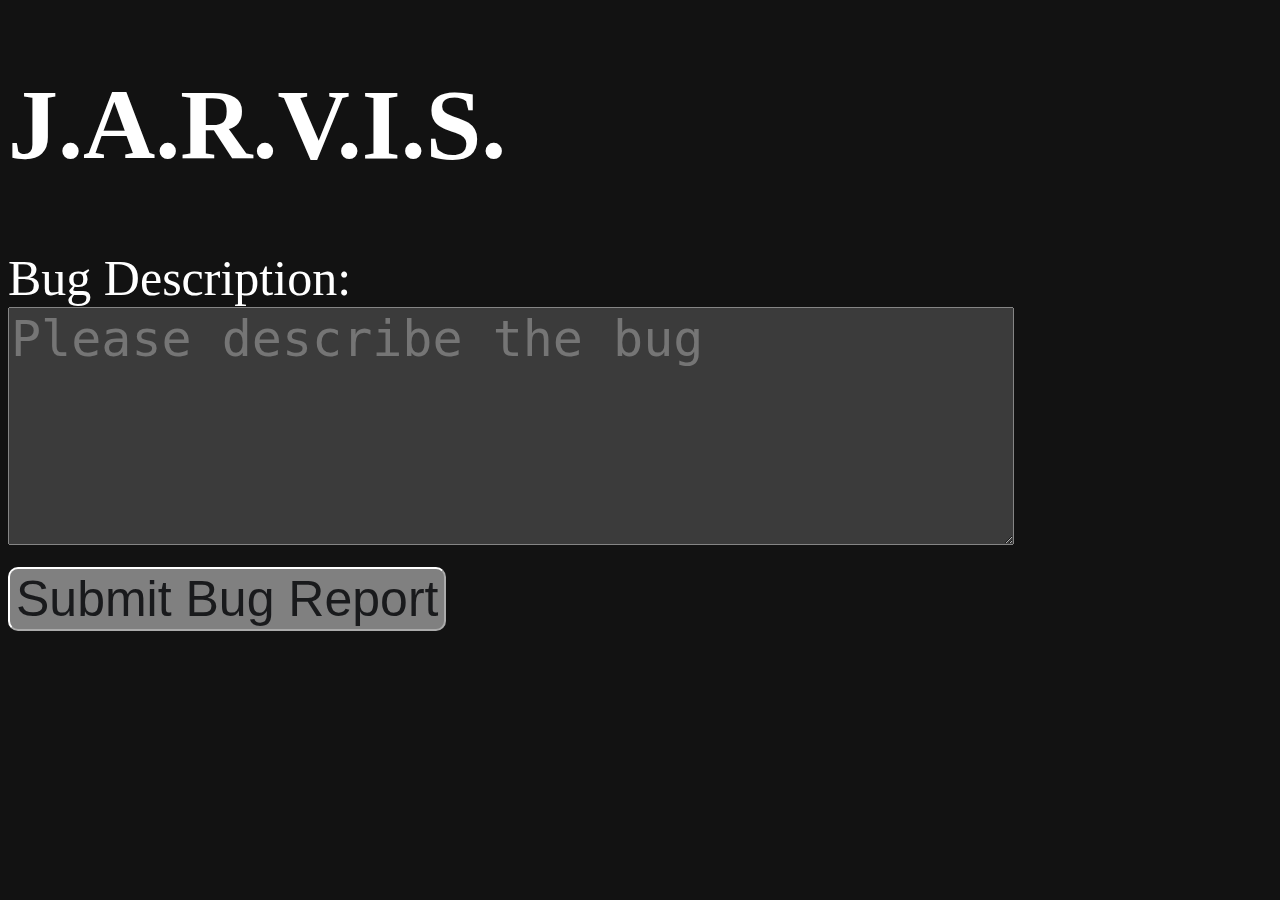
==== jarvis/jarvis.html @ de1913f5 "modified:   index.css 	modified:   index.html 	modified:   index.js 	new file:   jarvis/jarvis.css 	" ====
<!DOCTYPE html>
<html lang="en">
<head>
    <link rel="stylesheet" href="jarvis.css">
    <meta charset="UTF-8">
    <meta name="viewport" content="width=device-width, initial-scale=1.0">
    <title>Document</title>
</head>
<body>
    <h1> J.A.R.V.I.S.</h1>
    <form action="/submit_bug" method="post">
        <label class="bug" for="bug_description">Bug Description:</label><br>
        <textarea class="bug" id="bug_description" name="bug_description" rows="4" cols="50" placeholder="Please describe the bug"></textarea><br><br>
        
        <input class="submit" type="submit" value="Submit Bug Report">
    </form>
</body>
</html>
---- jarvis/jarvis.css ----
:root{
    color-scheme: dark;
}
h1{
    font-size: 100px;
}
label.bug{
    width: 1000px;
    height: 1.2em;
    font-size: 50px;
}
textarea.bug{
    width: 1000px;
    font-size: 50px;
}
input.submit{
    font-size: 50px;
    border-radius: 10px;
    color: rgb(25, 26, 28);
    background-color: gray;
}
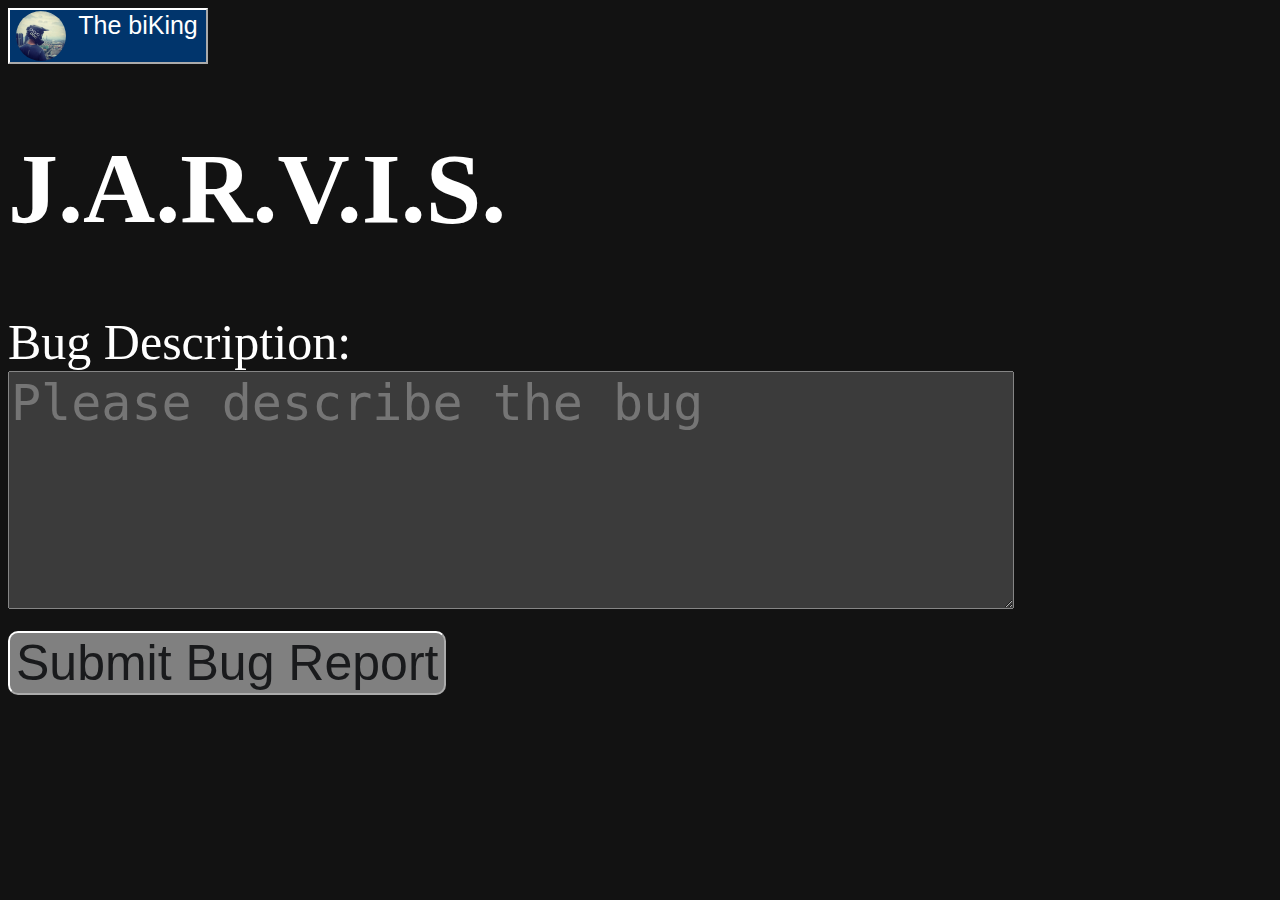
==== commit 15a64f4e: "modified:   index.css 	modified:   index.html 	modified:   jarvis/jarvis.css 	modified:   jarvis/jar" ====
--- a/jarvis/jarvis.html
+++ b/jarvis/jarvis.html
@@ -7,6 +7,12 @@
     <title>Document</title>
 </head>
 <body>
+    <button class="returnHome" onclick="returnHome()">
+        <div>
+            <img class="icon" src="../images/頭貼.png" alt="icon">
+            The biKing
+        </div>
+    </button>
     <h1> J.A.R.V.I.S.</h1>
     <form action="/submit_bug" method="post">
         <label class="bug" for="bug_description">Bug Description:</label><br>
@@ -14,5 +20,6 @@
         
         <input class="submit" type="submit" value="Submit Bug Report">
     </form>
+    <script src="jarvis.js"></script>
 </body>
 </html>--- a/jarvis/jarvis.css
+++ b/jarvis/jarvis.css
@@ -3,6 +3,18 @@
 }
 h1{
     font-size: 100px;
+}
+img.icon {
+    width: 50px;
+    border-radius: 50px;
+    float: left;
+    margin-right: 10px;
+}
+button.returnHome{
+    width: 200px;
+    background-color: rgb(1, 53, 108);
+    font-size: 25px;
+    
 }
 label.bug{
     width: 1000px;
